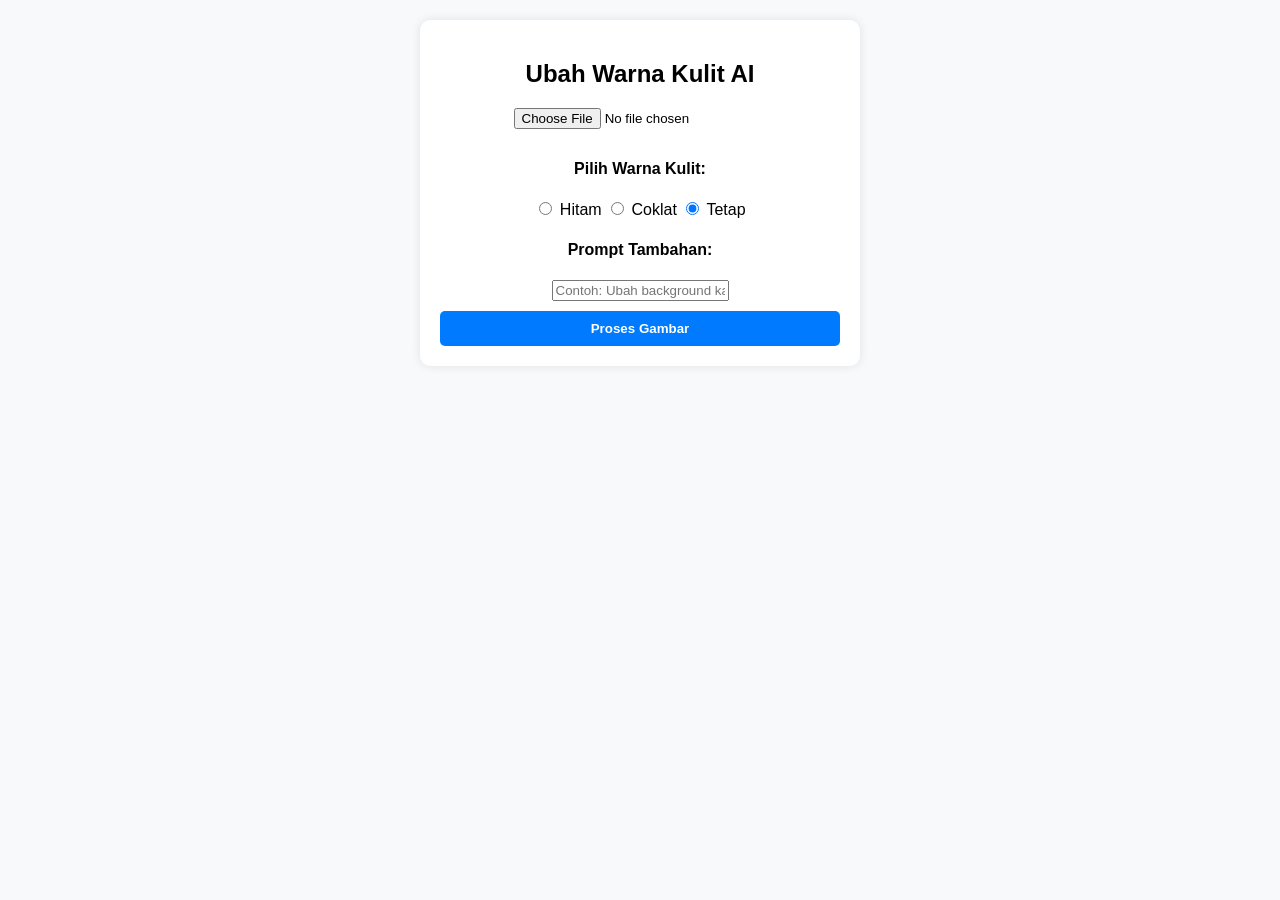
==== index.html @ a8e1c000 "Add files via upload" ====
<!DOCTYPE html>
<html lang="id">
<head>
    <meta charset="UTF-8">
    <meta name="viewport" content="width=device-width, initial-scale=1.0">
    <title>Pengubah Warna Kulit AI</title>
    <style>
        body {
            font-family: Arial, sans-serif;
            text-align: center;
            margin: 20px;
            background: #f8f9fa;
        }
        .container {
            background: white;
            padding: 20px;
            border-radius: 10px;
            box-shadow: 0 0 10px rgba(0, 0, 0, 0.1);
            max-width: 400px;
            margin: auto;
        }
        input[type="file"] {
            margin-bottom: 10px;
        }
        img {
            width: 100%;
            max-width: 350px;
            border-radius: 10px;
            margin-top: 10px;
        }
        .download-btn, .process-btn {
            display: block;
            width: 100%;
            margin-top: 10px;
            padding: 10px;
            background: #007bff;
            color: white;
            text-decoration: none;
            border-radius: 5px;
            font-weight: bold;
            border: none;
            cursor: pointer;
        }
        .download-btn:hover, .process-btn:hover {
            background: #0056b3;
        }
        .hidden {
            display: none;
        }
    </style>
</head>
<body>

    <div class="container">
        <h2>Ubah Warna Kulit AI</h2>
        
        <input type="file" id="imageInput" accept="image/png, image/jpeg">
        <div id="previewContainer" class="hidden">
            <h4>Gambar Preview:</h4>
            <img id="previewImage" alt="Preview">
        </div>

        <h4>Pilih Warna Kulit:</h4>
        <label><input type="radio" name="skinColor" value="hitam"> Hitam</label>
        <label><input type="radio" name="skinColor" value="coklat"> Coklat</label>
        <label><input type="radio" name="skinColor" value="tetap" checked> Tetap</label>

        <h4>Prompt Tambahan:</h4>
        <input type="text" id="promptInput" placeholder="Contoh: Ubah background karakter">

        <button id="processButton" class="process-btn">Proses Gambar</button>

        <div class="hidden" id="resultContainer">
            <h3>Hasil:</h3>
            <img id="resultImage" alt="Hasil Gambar">
            <a id="downloadButton" class="download-btn" href="#" download="hasil_edit.png">⬇️ Download</a>
        </div>
    </div>

    <script type="module">
        import { GoogleGenerativeAI } from "@google/generative-ai";

        document.getElementById("imageInput").addEventListener("change", function(event) {
            let file = event.target.files[0];
            if (file) {
                let reader = new FileReader();
                reader.onload = function(e) {
                    document.getElementById("previewImage").src = e.target.result;
                    document.getElementById("previewContainer").classList.remove("hidden");
                };
                reader.readAsDataURL(file);
            }
        });

        document.getElementById("processButton").addEventListener("click", async function() {
            let imageElement = document.getElementById("previewImage");
            if (!imageElement.src) {
                alert("Silakan unggah gambar terlebih dahulu!");
                return;
            }

            let selectedSkin = document.querySelector('input[name="skinColor"]:checked').value;
            let additionalPrompt = document.getElementById("promptInput").value;

            let promptText = "";
            if (selectedSkin === "hitam") {
                promptText = "Ubah warna kulit karakter menjadi hitam.";
            } else if (selectedSkin === "coklat") {
                promptText = "Ubah warna kulit karakter menjadi coklat.";
            } else {
                promptText = "Jangan ubah warna kulit karakter.";
            }

            if (additionalPrompt) {
                promptText += " " + additionalPrompt;
            }

            try {
                let genAI = new GoogleGenerativeAI("AIzaSyDdfNNmvphdPdHSbIvpO5UkHdzBwx7NVm0");
                let base64Image = imageElement.src.split(",")[1];

                const contents = [
                    { text: promptText },
                    {
                        inlineData: {
                            mimeType: "image/png",
                            data: base64Image
                        }
                    }
                ];

                const model = genAI.getGenerativeModel({
                    model: "gemini-2.0-flash-exp-image-generation",
                    generationConfig: { responseModalities: ["Text", "Image"] },
                });

                const response = await model.generateContent(contents);
                let resultImage;

                for (const part of response.response.candidates[0].content.parts) {
                    if (part.inlineData) {
                        const imageData = part.inlineData.data;
                        resultImage = "data:image/png;base64," + imageData;
                    }
                }

                if (resultImage) {
                    document.getElementById("resultImage").src = resultImage;
                    document.getElementById("resultContainer").classList.remove("hidden");
                    document.getElementById("downloadButton").href = resultImage;
                    document.getElementById("downloadButton").download = "hasil_edit.png";
                } else {
                    alert("Gagal mengubah gambar!");
                }
            } catch (error) {
                console.error(error);
                alert(`Error: ${error.message}`);
            }
        });
    </script>

</body>
</html>
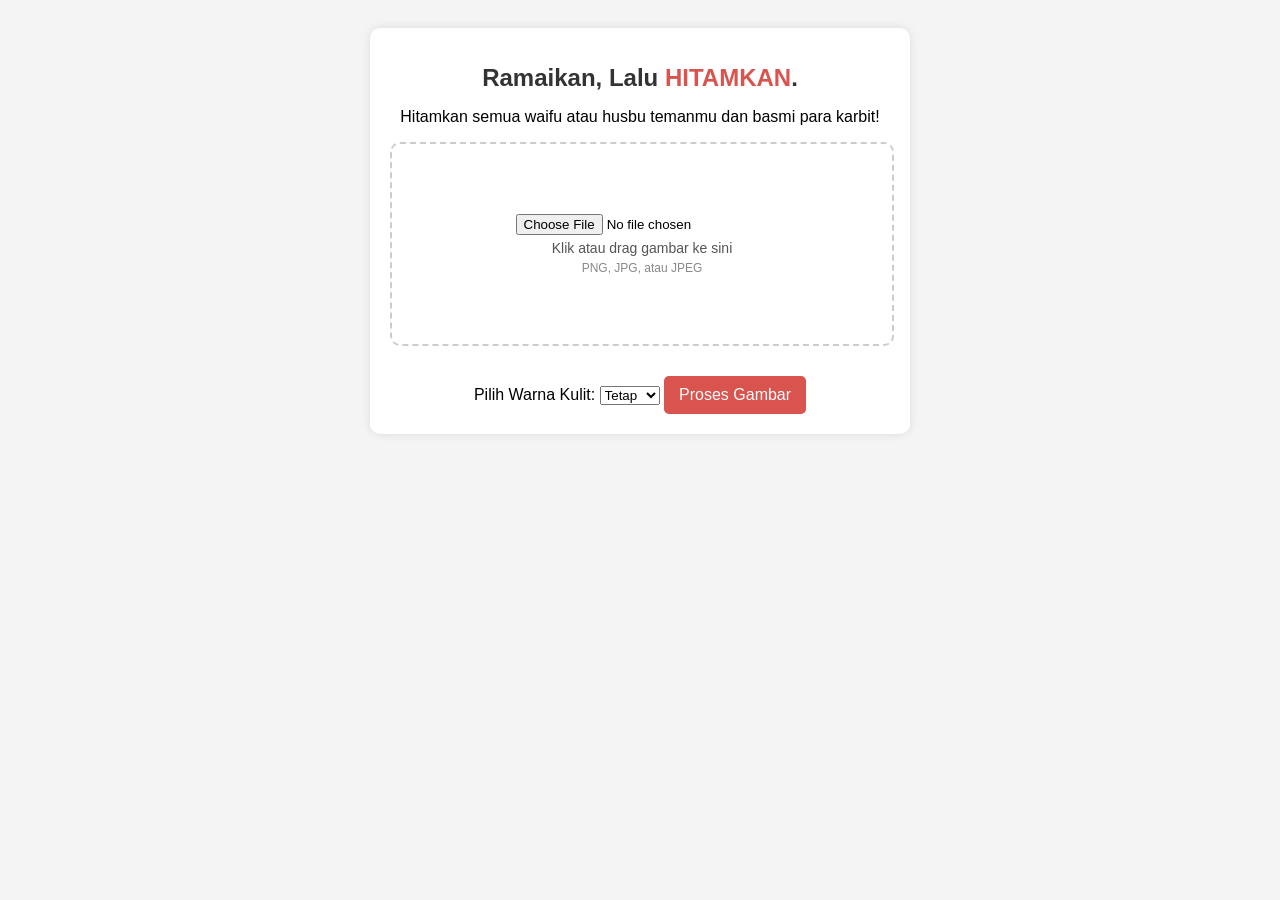
==== commit 2d4dac95: "Add files via upload" ====
--- a/index.html
+++ b/index.html
@@ -3,161 +3,39 @@
 <head>
     <meta charset="UTF-8">
     <meta name="viewport" content="width=device-width, initial-scale=1.0">
-    <title>Pengubah Warna Kulit AI</title>
-    <style>
-        body {
-            font-family: Arial, sans-serif;
-            text-align: center;
-            margin: 20px;
-            background: #f8f9fa;
-        }
-        .container {
-            background: white;
-            padding: 20px;
-            border-radius: 10px;
-            box-shadow: 0 0 10px rgba(0, 0, 0, 0.1);
-            max-width: 400px;
-            margin: auto;
-        }
-        input[type="file"] {
-            margin-bottom: 10px;
-        }
-        img {
-            width: 100%;
-            max-width: 350px;
-            border-radius: 10px;
-            margin-top: 10px;
-        }
-        .download-btn, .process-btn {
-            display: block;
-            width: 100%;
-            margin-top: 10px;
-            padding: 10px;
-            background: #007bff;
-            color: white;
-            text-decoration: none;
-            border-radius: 5px;
-            font-weight: bold;
-            border: none;
-            cursor: pointer;
-        }
-        .download-btn:hover, .process-btn:hover {
-            background: #0056b3;
-        }
-        .hidden {
-            display: none;
-        }
-    </style>
+    <title>Penghitam Waifu</title>
+    <link rel="stylesheet" href="styles.css">
 </head>
 <body>
+    <div class="container">
+        <h1>Ramaikan, Lalu <span>HITAMKAN</span>.</h1>
+        <p>Hitamkan semua waifu atau husbu temanmu dan basmi para karbit!</p>
 
-    <div class="container">
-        <h2>Ubah Warna Kulit AI</h2>
-        
-        <input type="file" id="imageInput" accept="image/png, image/jpeg">
-        <div id="previewContainer" class="hidden">
-            <h4>Gambar Preview:</h4>
-            <img id="previewImage" alt="Preview">
+        <!-- **Input Gambar** -->
+        <div class="upload-box">
+            <input type="file" id="imageInput" accept="image/png, image/jpeg">
+            <label for="imageInput">
+                <i class="fa fa-upload"></i>
+                <p>Klik atau drag gambar ke sini</p>
+                <span>PNG, JPG, atau JPEG</span>
+            </label>
         </div>
 
-        <h4>Pilih Warna Kulit:</h4>
-        <label><input type="radio" name="skinColor" value="hitam"> Hitam</label>
-        <label><input type="radio" name="skinColor" value="coklat"> Coklat</label>
-        <label><input type="radio" name="skinColor" value="tetap" checked> Tetap</label>
+        <!-- **Opsi Warna Kulit** -->
+        <label for="skinColor">Pilih Warna Kulit:</label>
+        <select id="skinColor">
+            <option value="tetap">Tetap</option>
+            <option value="hitam">Hitam</option>
+            <option value="coklat">Coklat</option>
+        </select>
 
-        <h4>Prompt Tambahan:</h4>
-        <input type="text" id="promptInput" placeholder="Contoh: Ubah background karakter">
+        <!-- **Tombol Proses** -->
+        <button id="processImage">Proses Gambar</button>
 
-        <button id="processButton" class="process-btn">Proses Gambar</button>
-
-        <div class="hidden" id="resultContainer">
-            <h3>Hasil:</h3>
-            <img id="resultImage" alt="Hasil Gambar">
-            <a id="downloadButton" class="download-btn" href="#" download="hasil_edit.png">⬇️ Download</a>
-        </div>
+        <!-- **Hasil Gambar** -->
+        <div id="result"></div>
     </div>
 
-    <script type="module">
-        import { GoogleGenerativeAI } from "@google/generative-ai";
-
-        document.getElementById("imageInput").addEventListener("change", function(event) {
-            let file = event.target.files[0];
-            if (file) {
-                let reader = new FileReader();
-                reader.onload = function(e) {
-                    document.getElementById("previewImage").src = e.target.result;
-                    document.getElementById("previewContainer").classList.remove("hidden");
-                };
-                reader.readAsDataURL(file);
-            }
-        });
-
-        document.getElementById("processButton").addEventListener("click", async function() {
-            let imageElement = document.getElementById("previewImage");
-            if (!imageElement.src) {
-                alert("Silakan unggah gambar terlebih dahulu!");
-                return;
-            }
-
-            let selectedSkin = document.querySelector('input[name="skinColor"]:checked').value;
-            let additionalPrompt = document.getElementById("promptInput").value;
-
-            let promptText = "";
-            if (selectedSkin === "hitam") {
-                promptText = "Ubah warna kulit karakter menjadi hitam.";
-            } else if (selectedSkin === "coklat") {
-                promptText = "Ubah warna kulit karakter menjadi coklat.";
-            } else {
-                promptText = "Jangan ubah warna kulit karakter.";
-            }
-
-            if (additionalPrompt) {
-                promptText += " " + additionalPrompt;
-            }
-
-            try {
-                let genAI = new GoogleGenerativeAI("AIzaSyDdfNNmvphdPdHSbIvpO5UkHdzBwx7NVm0");
-                let base64Image = imageElement.src.split(",")[1];
-
-                const contents = [
-                    { text: promptText },
-                    {
-                        inlineData: {
-                            mimeType: "image/png",
-                            data: base64Image
-                        }
-                    }
-                ];
-
-                const model = genAI.getGenerativeModel({
-                    model: "gemini-2.0-flash-exp-image-generation",
-                    generationConfig: { responseModalities: ["Text", "Image"] },
-                });
-
-                const response = await model.generateContent(contents);
-                let resultImage;
-
-                for (const part of response.response.candidates[0].content.parts) {
-                    if (part.inlineData) {
-                        const imageData = part.inlineData.data;
-                        resultImage = "data:image/png;base64," + imageData;
-                    }
-                }
-
-                if (resultImage) {
-                    document.getElementById("resultImage").src = resultImage;
-                    document.getElementById("resultContainer").classList.remove("hidden");
-                    document.getElementById("downloadButton").href = resultImage;
-                    document.getElementById("downloadButton").download = "hasil_edit.png";
-                } else {
-                    alert("Gagal mengubah gambar!");
-                }
-            } catch (error) {
-                console.error(error);
-                alert(`Error: ${error.message}`);
-            }
-        });
-    </script>
-
+    <script src="script.js"></script>
 </body>
 </html>
--- a/styles.css
+++ b/styles.css
@@ -0,0 +1,82 @@
+body {
+    font-family: Arial, sans-serif;
+    background-color: #f4f4f4;
+    text-align: center;
+    padding: 20px;
+}
+
+.container {
+    max-width: 500px;
+    margin: auto;
+    background: white;
+    padding: 20px;
+    border-radius: 10px;
+    box-shadow: 0 0 10px rgba(0, 0, 0, 0.1);
+}
+
+h1 {
+    font-size: 24px;
+    color: #333;
+}
+
+h1 span {
+    color: #d9534f;
+}
+
+.upload-box {
+    width: 100%;
+    height: 200px;
+    border: 2px dashed #ccc;
+    display: flex;
+    justify-content: center;
+    align-items: center;
+    flex-direction: column;
+    cursor: pointer;
+    text-align: center;
+    border-radius: 10px;
+    margin-bottom: 20px;
+}
+
+.upload-box label {
+    display: flex;
+    flex-direction: column;
+    align-items: center;
+    cursor: pointer;
+}
+
+.upload-box i {
+    font-size: 50px;
+    color: #777;
+}
+
+.upload-box p {
+    font-size: 14px;
+    color: #555;
+    margin: 5px 0;
+}
+
+.upload-box span {
+    font-size: 12px;
+    color: #888;
+}
+
+button {
+    background-color: #d9534f;
+    color: white;
+    border: none;
+    padding: 10px 15px;
+    font-size: 16px;
+    cursor: pointer;
+    border-radius: 5px;
+    margin-top: 10px;
+}
+
+button:hover {
+    background-color: #c9302c;
+}
+
+#result img {
+    width: 100%;
+    margin-top: 20px;
+    border-radius: 5px;
+}
